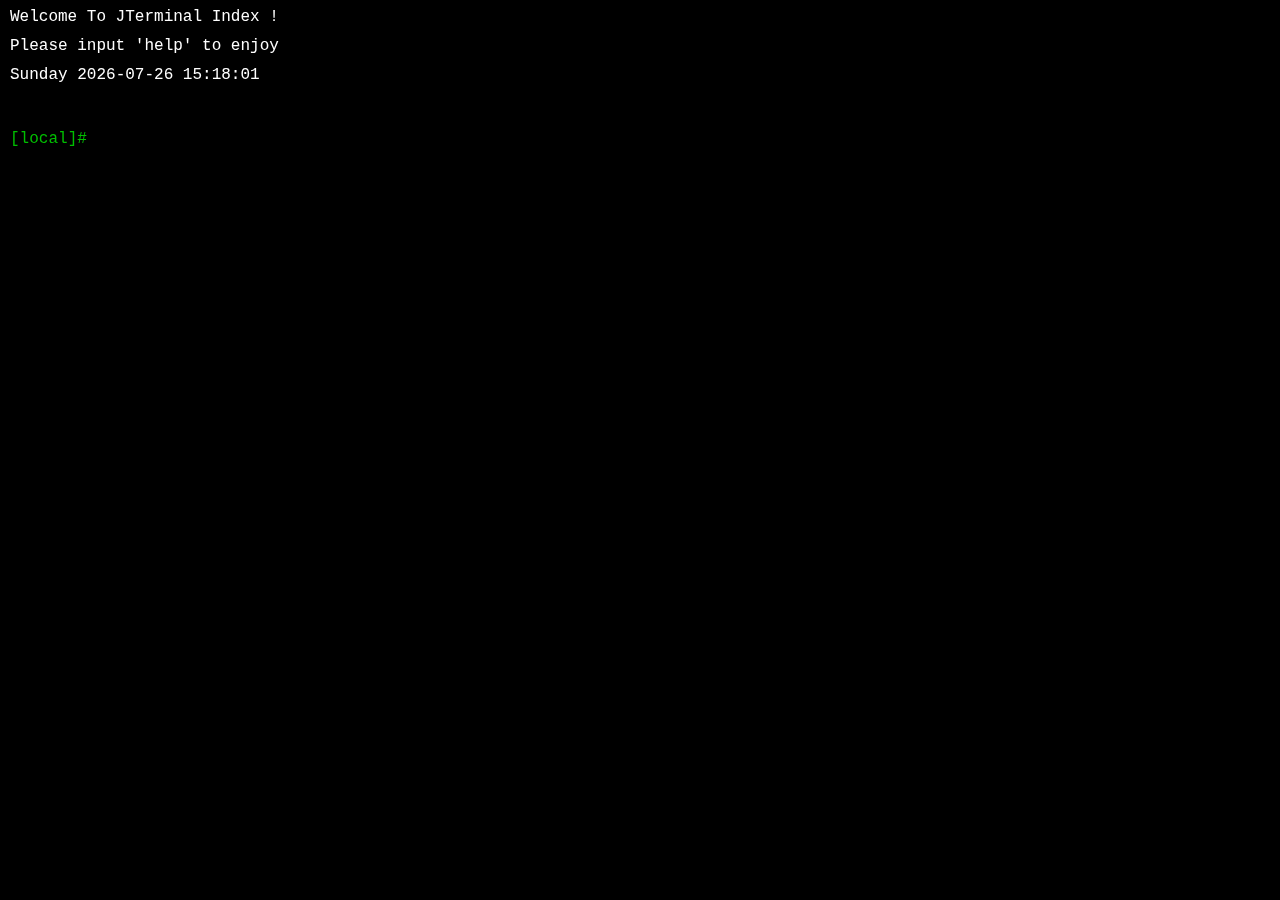
==== project/terminal/index.html @ 0cf15313 "chore: update" ====
<!DOCTYPE html>
<html lang="en">
  <head>
    <meta charset="UTF-8" />
    <link rel="icon" type="image/svg+xml" href="./icon.png" />
    <meta name="viewport" content="width=device-width, initial-scale=1.0" />
    <title>JTerminal</title>
    <script type="module" crossorigin src="./static/js/index.12758ed51682492037062.js"></script>
    <link rel="stylesheet" href="./static/css/index.fca9d39f1682492037062.css">
  </head>
  <body>
    <div id="root"></div>
    
  </body>
</html>
---- project/terminal/static/css/index.fca9d39f1682492037062.css ----
.bookmark-modal-form .mantine-Button-root{width:100px;margin-top:20px}.bookmark-modal-form .mantine-InputWrapper-root{margin-top:15px}:root{--contexify-zIndex:666;--contexify-menu-minWidth:220px;--contexify-menu-padding:6px;--contexify-menu-radius:6px;--contexify-menu-bgColor:#fff;--contexify-menu-shadow:1px 2px 2px rgba(0,0,0,.1),2px 4px 4px rgba(0,0,0,.1),3px 6px 6px rgba(0,0,0,.1);--contexify-menu-negatePadding:var(--contexify-menu-padding);--contexify-separator-color:rgba(0,0,0,.2);--contexify-separator-margin:5px;--contexify-itemContent-padding:6px;--contexify-activeItem-radius:4px;--contexify-item-color:#333;--contexify-activeItem-color:#fff;--contexify-activeItem-bgColor:#3498db;--contexify-rightSlot-color:#6f6e77;--contexify-activeRightSlot-color:#fff;--contexify-arrow-color:#6f6e77;--contexify-activeArrow-color:#fff}@keyframes contexify_feedback{0%{opacity:.4}to{opacity:1}}.contexify{position:fixed;opacity:0;-webkit-user-select:none;-moz-user-select:none;-ms-user-select:none;user-select:none;background-color:var(--contexify-menu-bgColor);box-sizing:border-box;box-shadow:var(--contexify-menu-shadow);border-radius:var(--contexify-menu-radius);padding:var(--contexify-menu-padding);min-width:var(--contexify-menu-minWidth);z-index:var(--contexify-zIndex)}.contexify_submenu-isOpen,.contexify_submenu-isOpen>.contexify_itemContent{color:var(--contexify-activeItem-color);background-color:var(--contexify-activeItem-bgColor);border-radius:var(--contexify-activeItem-radius)}.contexify_submenu-isOpen>.contexify_itemContent .contexify_rightSlot{color:var(--contexify-activeArrow-color)}.contexify_submenu-isOpen>.contexify_submenu{pointer-events:auto;opacity:1}.contexify .contexify_submenu{position:absolute;pointer-events:none;transition:opacity .265s;top:calc(-1 * var(--contexify-menu-negatePadding));left:100%}.contexify .contexify_submenu-bottom{bottom:calc(-1 * var(--contexify-menu-negatePadding));top:unset}.contexify .contexify_submenu-right{right:100%;left:unset}.contexify_rightSlot{margin-left:auto;display:-ms-flexbox;display:flex;color:var(--contexify-rightSlot-color)}.contexify_separator{height:1px;cursor:default;margin:var(--contexify-separator-margin);background-color:var(--contexify-separator-color)}.contexify_willLeave-disabled{pointer-events:none}.contexify_item{cursor:pointer;position:relative}.contexify_item:focus{outline:0}.contexify_item:focus .contexify_rightSlot,.contexify_item:not(.contexify_item-disabled):hover>.contexify_itemContent .contexify_rightSlot{color:var(--contexify-activeRightSlot-color)}.contexify_item:not(.contexify_item-disabled)[aria-haspopup]>.contexify_itemContent .contexify_rightSlot{color:var(--contexify-arrow-color)}.contexify_item:not(.contexify_item-disabled)[aria-haspopup].contexify_submenu-isOpen>.contexify_itemContent .contexify_rightSlot,.contexify_item:not(.contexify_item-disabled)[aria-haspopup]:hover>.contexify_itemContent .contexify_rightSlot,.contexify_item[aria-haspopup]:focus>.contexify_itemContent .contexify_rightSlot{color:var(--contexify-activeArrow-color)}.contexify_item:not(.contexify_item-disabled):focus>.contexify_itemContent,.contexify_item:not(.contexify_item-disabled):hover>.contexify_itemContent{color:var(--contexify-activeItem-color);background-color:var(--contexify-activeItem-bgColor);border-radius:var(--contexify-activeItem-radius)}.contexify_item:not(.contexify_item-disabled):hover>.contexify_submenu{pointer-events:auto;opacity:1}.contexify_item-disabled{cursor:default;opacity:.5}.contexify_itemContent{padding:var(--contexify-itemContent-padding);display:-ms-flexbox;display:flex;-ms-flex-align:center;align-items:center;white-space:nowrap;color:var(--contexify-item-color);position:relative}.contexify_item-feedback{animation:contexify_feedback .12s both}.contexify_theme-dark{--contexify-menu-bgColor:rgba(40,40,40,.98);--contexify-separator-color:#4c4c4c;--contexify-item-color:#fff}.contexify_theme-light{--contexify-separator-color:#eee;--contexify-item-color:#666;--contexify-activeItem-color:#3498db;--contexify-activeItem-bgColor:#e0eefd;--contexify-activeRightSlot-color:#3498db;--contexify-active-arrow-color:#3498db}@keyframes contexify_scaleIn{0%{opacity:0;transform:scale3d(.3,.3,.3)}to{opacity:1}}@keyframes contexify_scaleOut{0%{opacity:1}to{opacity:0;transform:scale3d(.3,.3,.3)}}.contexify_willEnter-scale{transform-origin:top left;animation:contexify_scaleIn .3s}.contexify_willLeave-scale{transform-origin:top left;animation:contexify_scaleOut .3s}@keyframes contexify_fadeIn{0%{opacity:0;transform:translateY(10px)}to{opacity:1;transform:translateY(0)}}@keyframes contexify_fadeOut{0%{opacity:1;transform:translateY(0)}to{opacity:0;transform:translateY(10px)}}.contexify_willEnter-fade{animation:contexify_fadeIn .3s ease}.contexify_willLeave-fade{animation:contexify_fadeOut .3s ease}@keyframes contexify_flipInX{0%{transform:perspective(800px) rotateX(45deg)}to{transform:perspective(800px)}}@keyframes contexify_flipOutX{0%{transform:perspective(800px)}to{transform:perspective(800px) rotateX(45deg);opacity:0}}.contexify_willEnter-flip{animation:contexify_flipInX .3s}.contexify_willEnter-flip,.contexify_willLeave-flip{-webkit-backface-visibility:visible!important;backface-visibility:visible!important;transform-origin:top center}.contexify_willLeave-flip{animation:contexify_flipOutX .3s}@keyframes contexify_slideIn{0%{opacity:0;transform:scaleY(.3)}to{opacity:1}}@keyframes contexify_slideOut{0%{opacity:1}to{opacity:0;transform:scaleY(.3)}}.contexify_willEnter-slide{transform-origin:top center;animation:contexify_slideIn .3s}.contexify_willLeave-slide{transform-origin:top center;animation:contexify_slideOut .3s}.bookmark-box{position:relative;height:100%;padding:0 15px}.bookmark-box .mantine-Card-root,.bookmark-box .mantine-Tabs-root,.bookmark-box .mantine-Tabs-panel{height:100%}.bookmark-box .mantine-Tabs-panel{overflow:auto}.bookmark-box .mantine-Tabs-tab{display:flex;align-items:center;justify-content:center}.bookmark-box .bookmark-wrapper{height:100%;padding:0 15px;overflow:auto}.bookmark-box .bookmark-wrapper .bookmark-item{position:relative;width:49%;height:110px;margin-top:15px;cursor:pointer}.bookmark-box .bookmark-wrapper .bookmark-item .mark-button{position:absolute;top:0;right:0;width:20px}.bookmark-box .bookmark-wrapper .bookmark-item .top{display:flex;align-items:center;height:45px}.bookmark-box .bookmark-wrapper .bookmark-item .top .name{margin-left:15px}.bookmark-box .bookmark-wrapper .bookmark-item .desc{display:-webkit-box;height:44px;overflow:hidden;text-overflow:ellipsis;-webkit-box-orient:vertical;-webkit-line-clamp:2;font-size:14px;color:var(--bookmark-item-desc-color, grey)}.bookmark-box .action-button{position:absolute;left:20px;bottom:0}.terminal-row{margin-top:5px;padding-left:10px;font-size:16px;font-family:Courier New,Courier,monospace;font-weight:500;color:#fff;mix-blend-mode:difference}.terminal-row .username{color:var(--terminal-row-username-color, #00bf00)}.terminal-row .command-name{color:var(--terminal-row-command-name-color, #f7cc8f)}.terminal-row .info{color:var(--terminal-row-info-color, #228be6)}.terminal-row .success{color:var(--terminal-row-success-color, #5ef27f)}.terminal-row .error{color:var(--terminal-row-error-color, #e75f59)}.terminal-view-background{position:absolute;top:0;left:0;width:100%;height:100%;background-color:var(--terminal-background-color, #000);background-repeat:no-repeat;background-size:cover;z-index:-1}.terminal-view{position:absolute;top:0;left:0;width:100%;height:100%;padding-bottom:300px;overflow-y:auto}.terminal-view .command-input-group{display:flex;width:100%}.terminal-view .command-input-group .input-box{flex:1;position:relative;height:36px}.terminal-view .command-input-group .input-box .real-show-input-text{position:absolute;width:100%;height:36px;line-height:36px;color:var(--terminal-row-input-color, #fff)}.terminal-view .command-input-group .input-box .mantine-Autocomplete-root{width:100%}.terminal-view .command-input-group .input-box .mantine-Autocomplete-input{padding-left:0;font-size:16px;font-weight:400;color:#0000;caret-color:var(--terminal-row-input-caret-color, #fff);border:none;outline:none;background-color:transparent;font-family:Courier New,Courier,monospace}.terminal-view .command-input-group .input-box .mantine-Autocomplete-dropdown{width:500px!important;left:0!important;background-color:transparent;border:none}.terminal-view .command-input-group .input-box .mantine-Autocomplete-item{background-color:transparent;display:flex}.terminal-view .command-input-group .input-box .mantine-Autocomplete-item .tip-name{min-width:100px;color:var(--terminal-row-tip-name-color, #d1d1d1)}.terminal-view .command-input-group .input-box .mantine-Autocomplete-item .tip-desc{color:var(--terminal-row-tip-desc-color, #8f8c8c)}.terminal-view .command-input-group .input-box .mantine-Autocomplete-item[data-hovered=true] .tip-name{min-width:100px;color:var(--terminal-row-tip-name-hover-color, green)}.terminal-view .command-input-group .input-box .mantine-Autocomplete-item[data-hovered=true] .tip-desc{color:var(--terminal-row-tip-desc-hover-color, #074907)}.terminal-view .mode-text{position:fixed;right:20px;bottom:20px;font-size:14px;color:var(--terminal-mode-text-color, #9c4747)}.viewport-view{height:100%;background-color:#fff}.viewport-view .compoent-tab{display:flex;flex-direction:column;height:100%}.viewport-view .compoent-tab .mantine-Tabs-panel{flex:1;padding-bottom:20px}.viewport-view .compoent-tab .component-tablist{flex:0 0 auto}.viewport-view .compoent-tab .component-tablist .component-tab-item{padding:0;background-color:transparent}.viewport-view .compoent-tab .component-tablist .component-tab-item:hover{background-color:transparent}.viewport-view .compoent-tab .component-tabpanel{height:calc(100% - 41px)}.terminal-page{display:flex;width:100%;height:100%}.terminal-page .terminal-container{position:relative;flex:1}.terminal-page .viewport-container{position:relative;height:100%}.terminal-page .switch-button{position:absolute;right:0;top:50%;transform:translateY(-50%);width:15px;cursor:pointer;transition:all linear .5s}#app{position:relative;width:100%;height:100%;margin:0}:root{--terminal-background-color: #000;--terminal-row-input-color: #fff;--terminal-row-input-caret-color: #fff;--terminal-row-tip-name-color: #d1d1d1;--terminal-row-tip-desc-color: #8f8c8c;--terminal-row-tip-name-hover-color: green;--terminal-row-tip-desc-hover-color: #074907;--terminal-row-info-color: #228be6;--terminal-row-success-color: #5ef27f;--terminal-row-error-color: #e75f59;--terminal-row-command-name-color: #f7cc8f;--terminal-row-username-color: #00bf00;--terminal-mode-text-color: #9c4747;--bookmark-item-desc-color: grey}:root{--contexify-activeItem-bgColor: #4589df;--contexify-menu-bgColor: #fdfcfc;--contexify-menu-shadow: 1px 2px 2px rgba(170, 168, 168, .1), 2px 4px 4px rgba(160, 158, 158, .1), 3px 6px 6px rgba(199, 193, 193, .1);font-family:Inter,Avenir,Helvetica,Arial,sans-serif;font-size:16px;line-height:24px;font-weight:400;caret-color:#fff}*{box-sizing:border-box}html,body,#root{width:100%;height:100%;margin:0;padding:0}::-webkit-scrollbar{width:3px;height:5px}::-webkit-scrollbar-thumb{border-radius:10px;background-color:gray;cursor:pointer}::-webkit-scrollbar-track{box-shadow:none;background:#000;border-radius:10px}
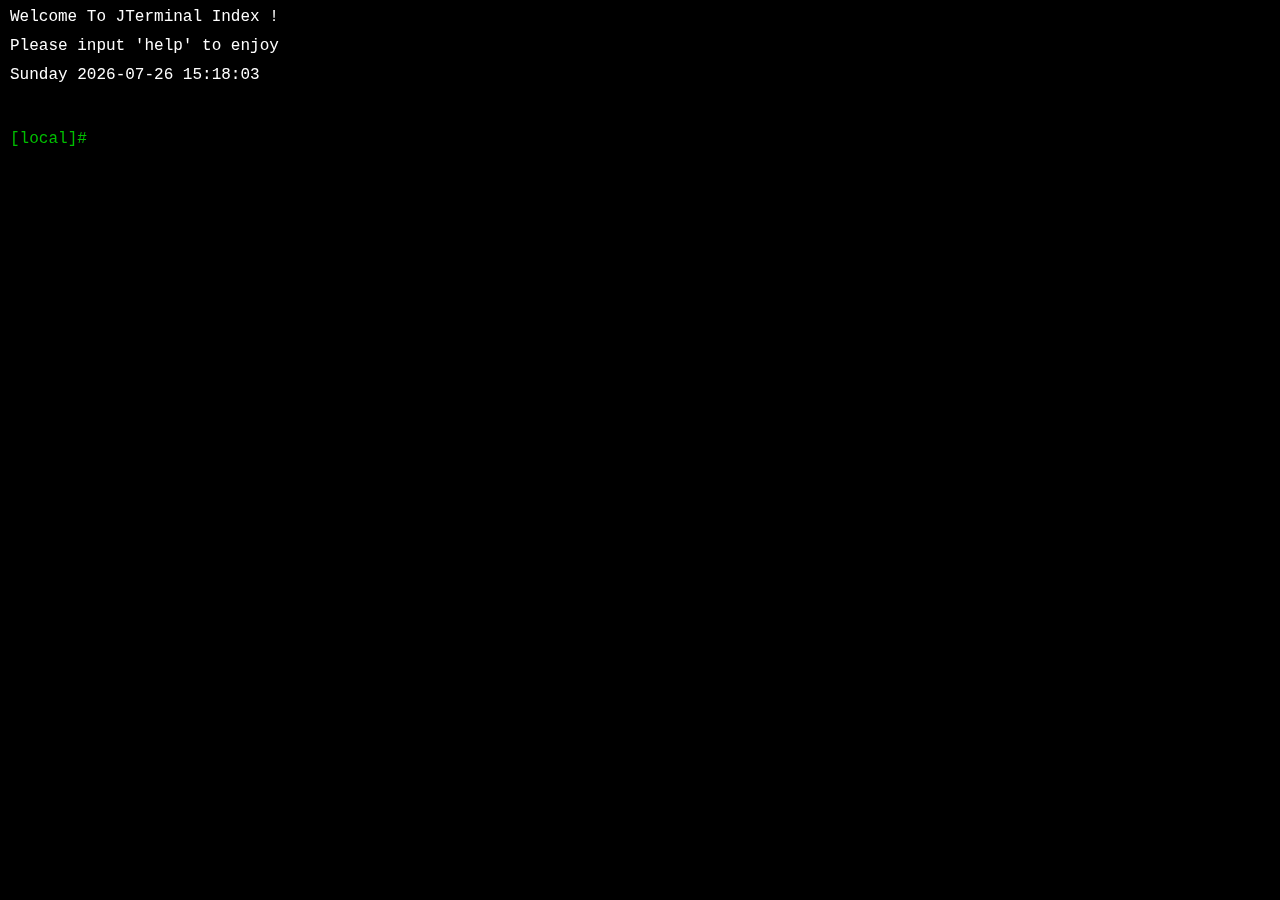
==== commit 7ae706ee: "chore: update" ====
--- a/project/terminal/index.html
+++ b/project/terminal/index.html
@@ -5,8 +5,8 @@
     <link rel="icon" type="image/svg+xml" href="./icon.png" />
     <meta name="viewport" content="width=device-width, initial-scale=1.0" />
     <title>JTerminal</title>
-    <script type="module" crossorigin src="./static/js/index.12758ed51682492037062.js"></script>
-    <link rel="stylesheet" href="./static/css/index.fca9d39f1682492037062.css">
+    <script type="module" crossorigin src="./static/js/index.ac2f3f2a1682498936609.js"></script>
+    <link rel="stylesheet" href="./static/css/index.fca9d39f1682498936609.css">
   </head>
   <body>
     <div id="root"></div>
--- a/project/terminal/static/css/index.fca9d39f1682498936609.css
+++ b/project/terminal/static/css/index.fca9d39f1682498936609.css
@@ -0,0 +1 @@
+.bookmark-modal-form .mantine-Button-root{width:100px;margin-top:20px}.bookmark-modal-form .mantine-InputWrapper-root{margin-top:15px}:root{--contexify-zIndex:666;--contexify-menu-minWidth:220px;--contexify-menu-padding:6px;--contexify-menu-radius:6px;--contexify-menu-bgColor:#fff;--contexify-menu-shadow:1px 2px 2px rgba(0,0,0,.1),2px 4px 4px rgba(0,0,0,.1),3px 6px 6px rgba(0,0,0,.1);--contexify-menu-negatePadding:var(--contexify-menu-padding);--contexify-separator-color:rgba(0,0,0,.2);--contexify-separator-margin:5px;--contexify-itemContent-padding:6px;--contexify-activeItem-radius:4px;--contexify-item-color:#333;--contexify-activeItem-color:#fff;--contexify-activeItem-bgColor:#3498db;--contexify-rightSlot-color:#6f6e77;--contexify-activeRightSlot-color:#fff;--contexify-arrow-color:#6f6e77;--contexify-activeArrow-color:#fff}@keyframes contexify_feedback{0%{opacity:.4}to{opacity:1}}.contexify{position:fixed;opacity:0;-webkit-user-select:none;-moz-user-select:none;-ms-user-select:none;user-select:none;background-color:var(--contexify-menu-bgColor);box-sizing:border-box;box-shadow:var(--contexify-menu-shadow);border-radius:var(--contexify-menu-radius);padding:var(--contexify-menu-padding);min-width:var(--contexify-menu-minWidth);z-index:var(--contexify-zIndex)}.contexify_submenu-isOpen,.contexify_submenu-isOpen>.contexify_itemContent{color:var(--contexify-activeItem-color);background-color:var(--contexify-activeItem-bgColor);border-radius:var(--contexify-activeItem-radius)}.contexify_submenu-isOpen>.contexify_itemContent .contexify_rightSlot{color:var(--contexify-activeArrow-color)}.contexify_submenu-isOpen>.contexify_submenu{pointer-events:auto;opacity:1}.contexify .contexify_submenu{position:absolute;pointer-events:none;transition:opacity .265s;top:calc(-1 * var(--contexify-menu-negatePadding));left:100%}.contexify .contexify_submenu-bottom{bottom:calc(-1 * var(--contexify-menu-negatePadding));top:unset}.contexify .contexify_submenu-right{right:100%;left:unset}.contexify_rightSlot{margin-left:auto;display:-ms-flexbox;display:flex;color:var(--contexify-rightSlot-color)}.contexify_separator{height:1px;cursor:default;margin:var(--contexify-separator-margin);background-color:var(--contexify-separator-color)}.contexify_willLeave-disabled{pointer-events:none}.contexify_item{cursor:pointer;position:relative}.contexify_item:focus{outline:0}.contexify_item:focus .contexify_rightSlot,.contexify_item:not(.contexify_item-disabled):hover>.contexify_itemContent .contexify_rightSlot{color:var(--contexify-activeRightSlot-color)}.contexify_item:not(.contexify_item-disabled)[aria-haspopup]>.contexify_itemContent .contexify_rightSlot{color:var(--contexify-arrow-color)}.contexify_item:not(.contexify_item-disabled)[aria-haspopup].contexify_submenu-isOpen>.contexify_itemContent .contexify_rightSlot,.contexify_item:not(.contexify_item-disabled)[aria-haspopup]:hover>.contexify_itemContent .contexify_rightSlot,.contexify_item[aria-haspopup]:focus>.contexify_itemContent .contexify_rightSlot{color:var(--contexify-activeArrow-color)}.contexify_item:not(.contexify_item-disabled):focus>.contexify_itemContent,.contexify_item:not(.contexify_item-disabled):hover>.contexify_itemContent{color:var(--contexify-activeItem-color);background-color:var(--contexify-activeItem-bgColor);border-radius:var(--contexify-activeItem-radius)}.contexify_item:not(.contexify_item-disabled):hover>.contexify_submenu{pointer-events:auto;opacity:1}.contexify_item-disabled{cursor:default;opacity:.5}.contexify_itemContent{padding:var(--contexify-itemContent-padding);display:-ms-flexbox;display:flex;-ms-flex-align:center;align-items:center;white-space:nowrap;color:var(--contexify-item-color);position:relative}.contexify_item-feedback{animation:contexify_feedback .12s both}.contexify_theme-dark{--contexify-menu-bgColor:rgba(40,40,40,.98);--contexify-separator-color:#4c4c4c;--contexify-item-color:#fff}.contexify_theme-light{--contexify-separator-color:#eee;--contexify-item-color:#666;--contexify-activeItem-color:#3498db;--contexify-activeItem-bgColor:#e0eefd;--contexify-activeRightSlot-color:#3498db;--contexify-active-arrow-color:#3498db}@keyframes contexify_scaleIn{0%{opacity:0;transform:scale3d(.3,.3,.3)}to{opacity:1}}@keyframes contexify_scaleOut{0%{opacity:1}to{opacity:0;transform:scale3d(.3,.3,.3)}}.contexify_willEnter-scale{transform-origin:top left;animation:contexify_scaleIn .3s}.contexify_willLeave-scale{transform-origin:top left;animation:contexify_scaleOut .3s}@keyframes contexify_fadeIn{0%{opacity:0;transform:translateY(10px)}to{opacity:1;transform:translateY(0)}}@keyframes contexify_fadeOut{0%{opacity:1;transform:translateY(0)}to{opacity:0;transform:translateY(10px)}}.contexify_willEnter-fade{animation:contexify_fadeIn .3s ease}.contexify_willLeave-fade{animation:contexify_fadeOut .3s ease}@keyframes contexify_flipInX{0%{transform:perspective(800px) rotateX(45deg)}to{transform:perspective(800px)}}@keyframes contexify_flipOutX{0%{transform:perspective(800px)}to{transform:perspective(800px) rotateX(45deg);opacity:0}}.contexify_willEnter-flip{animation:contexify_flipInX .3s}.contexify_willEnter-flip,.contexify_willLeave-flip{-webkit-backface-visibility:visible!important;backface-visibility:visible!important;transform-origin:top center}.contexify_willLeave-flip{animation:contexify_flipOutX .3s}@keyframes contexify_slideIn{0%{opacity:0;transform:scaleY(.3)}to{opacity:1}}@keyframes contexify_slideOut{0%{opacity:1}to{opacity:0;transform:scaleY(.3)}}.contexify_willEnter-slide{transform-origin:top center;animation:contexify_slideIn .3s}.contexify_willLeave-slide{transform-origin:top center;animation:contexify_slideOut .3s}.bookmark-box{position:relative;height:100%;padding:0 15px}.bookmark-box .mantine-Card-root,.bookmark-box .mantine-Tabs-root,.bookmark-box .mantine-Tabs-panel{height:100%}.bookmark-box .mantine-Tabs-panel{overflow:auto}.bookmark-box .mantine-Tabs-tab{display:flex;align-items:center;justify-content:center}.bookmark-box .bookmark-wrapper{height:100%;padding:0 15px;overflow:auto}.bookmark-box .bookmark-wrapper .bookmark-item{position:relative;width:49%;height:110px;margin-top:15px;cursor:pointer}.bookmark-box .bookmark-wrapper .bookmark-item .mark-button{position:absolute;top:0;right:0;width:20px}.bookmark-box .bookmark-wrapper .bookmark-item .top{display:flex;align-items:center;height:45px}.bookmark-box .bookmark-wrapper .bookmark-item .top .name{margin-left:15px}.bookmark-box .bookmark-wrapper .bookmark-item .desc{display:-webkit-box;height:44px;overflow:hidden;text-overflow:ellipsis;-webkit-box-orient:vertical;-webkit-line-clamp:2;font-size:14px;color:var(--bookmark-item-desc-color, grey)}.bookmark-box .action-button{position:absolute;left:20px;bottom:0}.terminal-row{margin-top:5px;padding-left:10px;font-size:16px;font-family:Courier New,Courier,monospace;font-weight:500;color:#fff;mix-blend-mode:difference}.terminal-row .username{color:var(--terminal-row-username-color, #00bf00)}.terminal-row .command-name{color:var(--terminal-row-command-name-color, #f7cc8f)}.terminal-row .info{color:var(--terminal-row-info-color, #228be6)}.terminal-row .success{color:var(--terminal-row-success-color, #5ef27f)}.terminal-row .error{color:var(--terminal-row-error-color, #e75f59)}.terminal-view-background{position:absolute;top:0;left:0;width:100%;height:100%;background-color:var(--terminal-background-color, #000);background-repeat:no-repeat;background-size:cover;z-index:-1}.terminal-view{position:absolute;top:0;left:0;width:100%;height:100%;padding-bottom:300px;overflow-y:auto}.terminal-view .command-input-group{display:flex;width:100%}.terminal-view .command-input-group .input-box{flex:1;position:relative;height:36px}.terminal-view .command-input-group .input-box .real-show-input-text{position:absolute;width:100%;height:36px;line-height:36px;color:var(--terminal-row-input-color, #fff)}.terminal-view .command-input-group .input-box .mantine-Autocomplete-root{width:100%}.terminal-view .command-input-group .input-box .mantine-Autocomplete-input{padding-left:0;font-size:16px;font-weight:400;color:#0000;caret-color:var(--terminal-row-input-caret-color, #fff);border:none;outline:none;background-color:transparent;font-family:Courier New,Courier,monospace}.terminal-view .command-input-group .input-box .mantine-Autocomplete-dropdown{width:500px!important;left:0!important;background-color:transparent;border:none}.terminal-view .command-input-group .input-box .mantine-Autocomplete-item{background-color:transparent;display:flex}.terminal-view .command-input-group .input-box .mantine-Autocomplete-item .tip-name{min-width:100px;color:var(--terminal-row-tip-name-color, #d1d1d1)}.terminal-view .command-input-group .input-box .mantine-Autocomplete-item .tip-desc{color:var(--terminal-row-tip-desc-color, #8f8c8c)}.terminal-view .command-input-group .input-box .mantine-Autocomplete-item[data-hovered=true] .tip-name{min-width:100px;color:var(--terminal-row-tip-name-hover-color, green)}.terminal-view .command-input-group .input-box .mantine-Autocomplete-item[data-hovered=true] .tip-desc{color:var(--terminal-row-tip-desc-hover-color, #074907)}.terminal-view .mode-text{position:fixed;right:20px;bottom:20px;font-size:14px;color:var(--terminal-mode-text-color, #9c4747)}.viewport-view{height:100%;background-color:#fff}.viewport-view .compoent-tab{display:flex;flex-direction:column;height:100%}.viewport-view .compoent-tab .mantine-Tabs-panel{flex:1;padding-bottom:20px}.viewport-view .compoent-tab .component-tablist{flex:0 0 auto}.viewport-view .compoent-tab .component-tablist .component-tab-item{padding:0;background-color:transparent}.viewport-view .compoent-tab .component-tablist .component-tab-item:hover{background-color:transparent}.viewport-view .compoent-tab .component-tabpanel{height:calc(100% - 41px)}.terminal-page{display:flex;width:100%;height:100%}.terminal-page .terminal-container{position:relative;flex:1}.terminal-page .viewport-container{position:relative;height:100%}.terminal-page .switch-button{position:absolute;right:0;top:50%;transform:translateY(-50%);width:15px;cursor:pointer;transition:all linear .5s}#app{position:relative;width:100%;height:100%;margin:0}:root{--terminal-background-color: #000;--terminal-row-input-color: #fff;--terminal-row-input-caret-color: #fff;--terminal-row-tip-name-color: #d1d1d1;--terminal-row-tip-desc-color: #8f8c8c;--terminal-row-tip-name-hover-color: green;--terminal-row-tip-desc-hover-color: #074907;--terminal-row-info-color: #228be6;--terminal-row-success-color: #5ef27f;--terminal-row-error-color: #e75f59;--terminal-row-command-name-color: #f7cc8f;--terminal-row-username-color: #00bf00;--terminal-mode-text-color: #9c4747;--bookmark-item-desc-color: grey}:root{--contexify-activeItem-bgColor: #4589df;--contexify-menu-bgColor: #fdfcfc;--contexify-menu-shadow: 1px 2px 2px rgba(170, 168, 168, .1), 2px 4px 4px rgba(160, 158, 158, .1), 3px 6px 6px rgba(199, 193, 193, .1);font-family:Inter,Avenir,Helvetica,Arial,sans-serif;font-size:16px;line-height:24px;font-weight:400;caret-color:#fff}*{box-sizing:border-box}html,body,#root{width:100%;height:100%;margin:0;padding:0}::-webkit-scrollbar{width:3px;height:5px}::-webkit-scrollbar-thumb{border-radius:10px;background-color:gray;cursor:pointer}::-webkit-scrollbar-track{box-shadow:none;background:#000;border-radius:10px}
